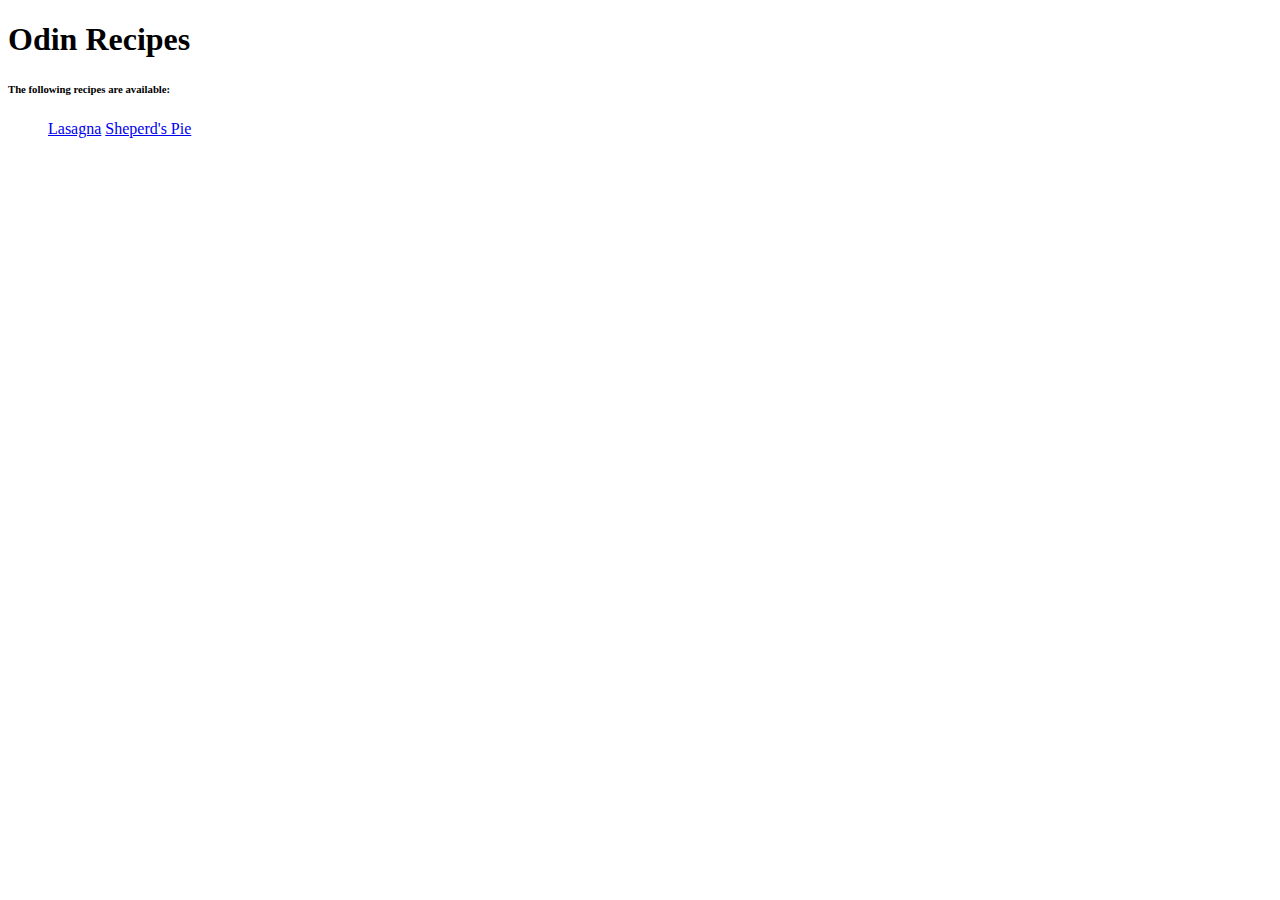
==== index.html @ ef7d60ab "Initial commit. Added necessary files." ====
<!DOCTYPE html>
<html lang="en">
<head>
    <meta charset="UTF-8">
    <title>Recipes</title>
</head>
<body>
    <h1>Odin Recipes</h1>
    <h6>The following recipes are available:</h6>
    <ul>
        <a href="./lasagna.html" target="_blank" rel="noopener noreferrer">Lasagna</a>
        <a href="./sheperds-pie.html" target="_blank" rel="noopener noreferrer">Sheperd's Pie</a>
    </ul>
</body>
</html>
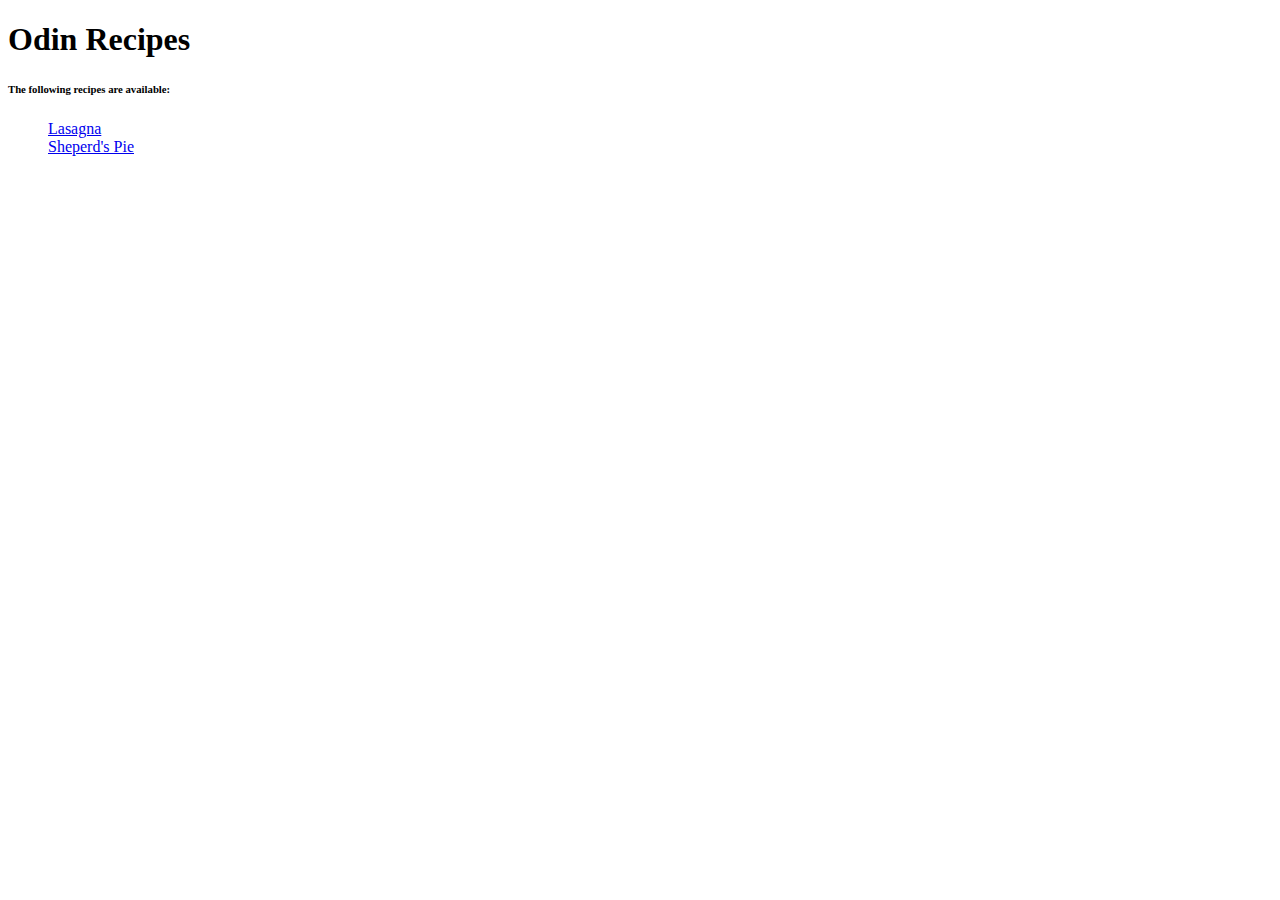
==== commit f856551f: "Fixed list items not appearing on their own lines" ====
--- a/index.html
+++ b/index.html
@@ -8,7 +8,7 @@
     <h1>Odin Recipes</h1>
     <h6>The following recipes are available:</h6>
     <ul>
-        <a href="./lasagna.html" target="_blank" rel="noopener noreferrer">Lasagna</a>
+        <a href="./lasagna.html" target="_blank" rel="noopener noreferrer">Lasagna</a><br/>
         <a href="./sheperds-pie.html" target="_blank" rel="noopener noreferrer">Sheperd's Pie</a>
     </ul>
 </body>
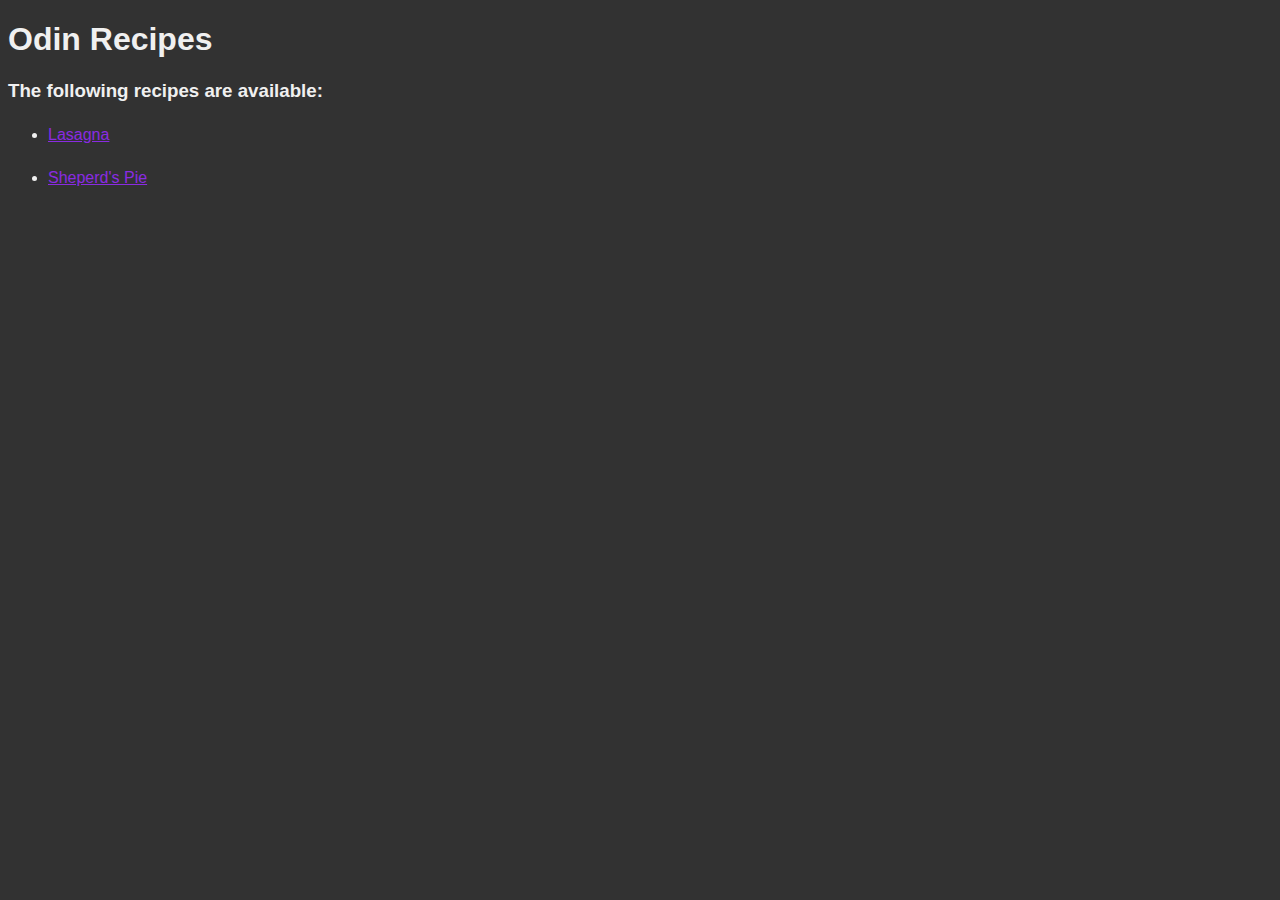
==== commit 6efe06be: "Added basic CSS" ====
--- a/index.html
+++ b/index.html
@@ -1,15 +1,23 @@
 <!DOCTYPE html>
 <html lang="en">
+
 <head>
     <meta charset="UTF-8">
     <title>Recipes</title>
+    <link href="./base.css" rel="stylesheet">
 </head>
+
 <body>
     <h1>Odin Recipes</h1>
-    <h6>The following recipes are available:</h6>
+    <h3>The following recipes are available:</h6>
     <ul>
-        <a href="./lasagna.html" target="_blank" rel="noopener noreferrer">Lasagna</a><br/>
-        <a href="./sheperds-pie.html" target="_blank" rel="noopener noreferrer">Sheperd's Pie</a>
+        <li>
+            <a href="./lasagna.html" target="_blank" rel="noopener noreferrer">Lasagna</a>
+        </li>
+        <li>
+            <a href="./sheperds-pie.html" target="_blank" rel="noopener noreferrer">Sheperd's Pie</a>
+        </li>
     </ul>
 </body>
+
 </html>--- a/base.css
+++ b/base.css
@@ -0,0 +1,29 @@
+
+body
+{
+    font-family: Verdana, Geneva, Tahoma, sans-serif;
+    color: rgb(240,240,240);
+    background-color: rgb(50,50,50);
+}
+
+img
+{
+    height: auto;
+    width: 50%;
+}
+
+li
+{
+    margin-top: 2%;
+    margin-bottom: 2%;
+}
+
+a
+{
+    color: blueviolet;
+}
+
+a:visited
+{
+    color: cadetblue;
+}